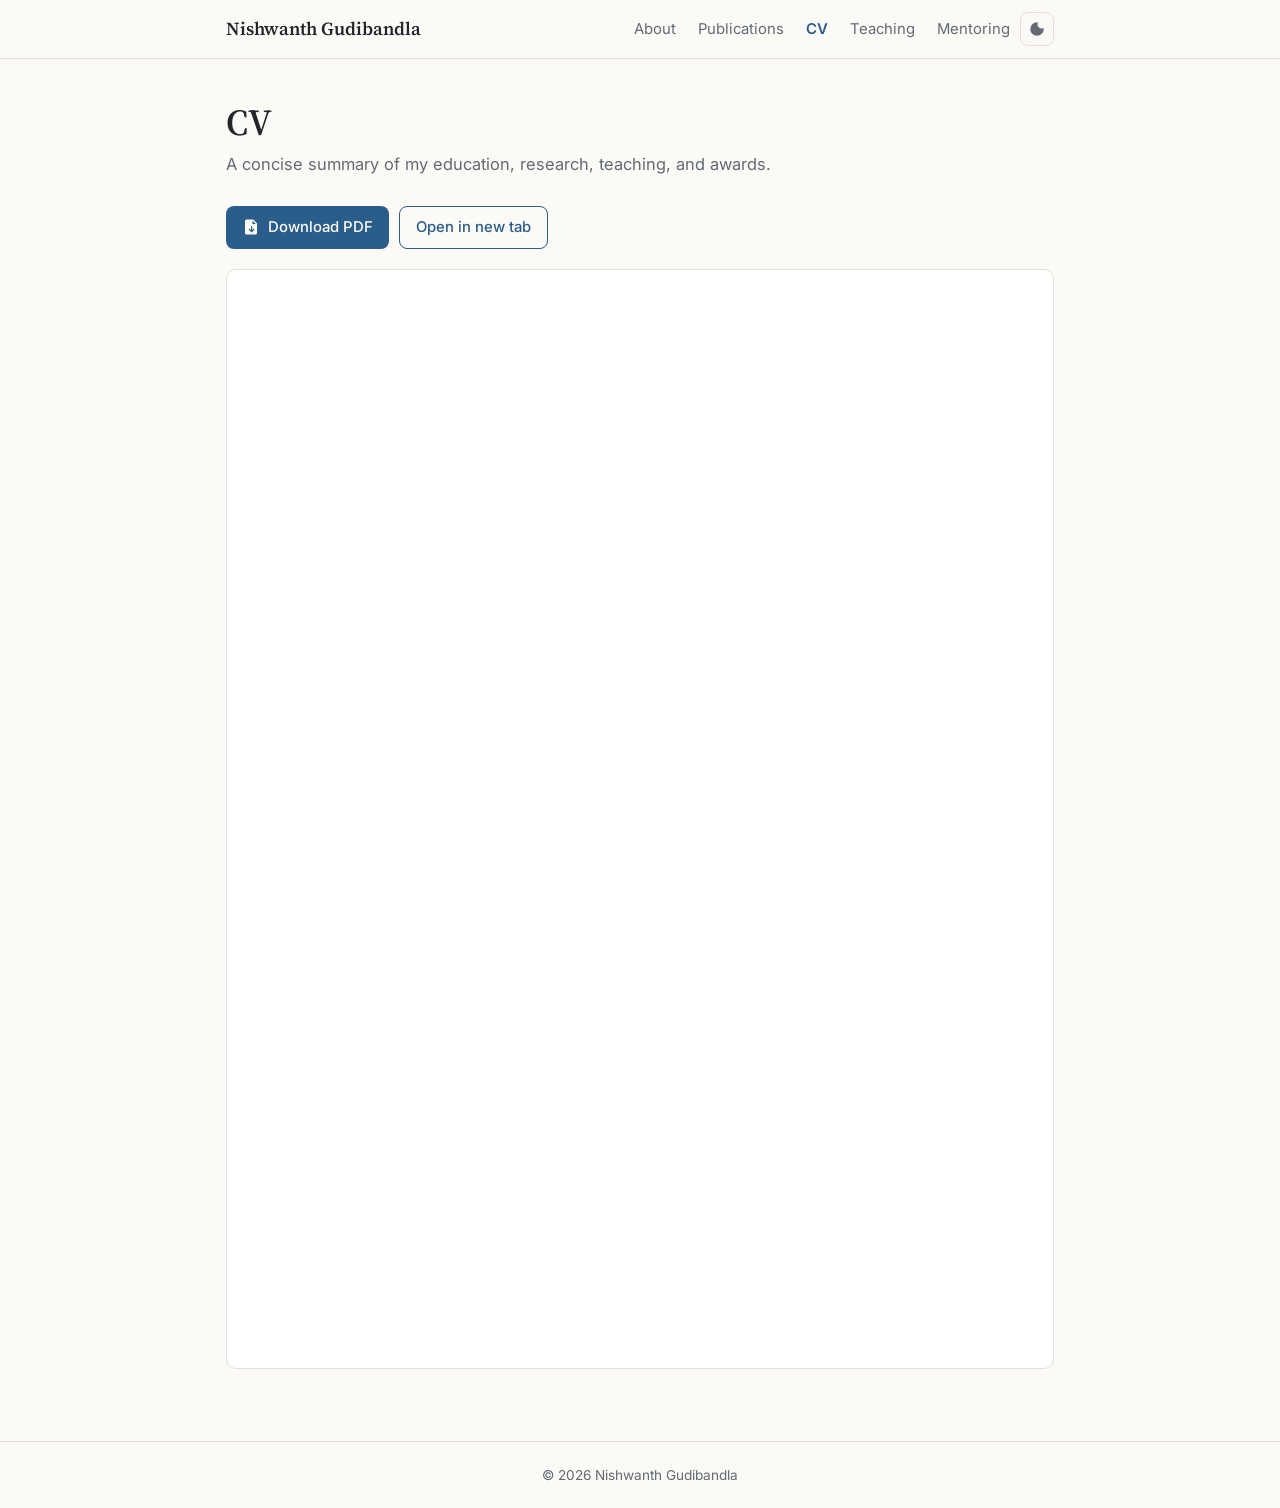
==== cv/index.html @ d7817512 "Initial website population with basic information about myself and the work I have done thus far." ====
<!doctype html>
<html lang="en">
<head>
<meta charset="utf-8">
<meta name="viewport" content="width=device-width, initial-scale=1">
<title>CV | Nishwanth Gudibandla</title>
<meta name="description" content="Curriculum vitae of Nishwanth Gudibandla.">
<link rel="preconnect" href="https://fonts.googleapis.com">
<link rel="preconnect" href="https://fonts.gstatic.com" crossorigin>
<link href="https://fonts.googleapis.com/css2?family=Inter:wght@400;500;600&family=Source+Serif+4:wght@400;600&display=swap" rel="stylesheet">
<link rel="stylesheet" href="../assets/css/style.css">
<script src="../assets/js/site.js"></script>
</head>
<body>
<header class="site-header">
  <nav class="nav" aria-label="Main">
    <a class="brand" href="../">Nishwanth Gudibandla</a>
    <div style="display:flex;gap:10px;align-items:center">
      <ul class="nav-links" id="nav-links"><li><a href="../">About</a></li><li><a href="../publications/">Publications</a></li><li><a href="../cv/" aria-current="page">CV</a></li><li><a href="../teaching/">Teaching</a></li><li><a href="../mentoring/">Mentoring</a></li></ul>
      <button class="icon-btn" id="theme-toggle" aria-label="Toggle dark mode"><svg viewBox="0 0 24 24" aria-hidden="true"><path d="M12 3a9 9 0 1 0 9 9c0-.5 0-.9-.1-1.4A5.5 5.5 0 0 1 13.4 3.1L12 3z"/></svg></button>
      <button class="icon-btn menu-toggle" id="menu-toggle" aria-label="Open menu" aria-expanded="false" aria-controls="nav-links"><svg viewBox="0 0 24 24" aria-hidden="true"><path d="M3 6h18v2H3zm0 5h18v2H3zm0 5h18v2H3z"/></svg></button>
    </div>
  </nav>
</header>
<main>
<h1>CV</h1>
<p class="page-desc">A concise summary of my education, research, teaching, and awards.</p>
<div class="cv-actions">
  <a class="btn" href="../assets/pdf/Gudibandla_CV.pdf" download><svg viewBox="0 0 24 24" aria-hidden="true"><path d="M6 2h9l5 5v13a2 2 0 0 1-2 2H6a2 2 0 0 1-2-2V4a2 2 0 0 1 2-2zm8 1.5V8h4.5L14 3.5zM12 11v5.2l-2.1-2.1-1.1 1.1 4 4 4-4-1.1-1.1-2.1 2.1V11h-1.6z"/></svg>Download PDF</a>
  <a class="btn secondary" href="../assets/pdf/Gudibandla_CV.pdf" target="_blank" rel="noopener">Open in new tab</a>
</div>
<iframe class="cv-frame" src="../assets/pdf/Gudibandla_CV.pdf#view=FitH" title="CV of Nishwanth Gudibandla"></iframe>

</main>
<footer>&copy; 2026 Nishwanth Gudibandla</footer>
</body>
</html>
---- assets/css/style.css ----
:root {
  --bg: #fbfaf7;
  --surface: #ffffff;
  --text: #22252a;
  --muted: #646a73;
  --border: #e3e0d9;
  --accent: #2b5d8a;
  --accent-soft: #e8eff6;
  --maxw: 860px;
  --serif: "Source Serif 4", Georgia, "Times New Roman", serif;
  --sans: "Inter", system-ui, -apple-system, "Segoe UI", Roboto, sans-serif;
}
@media (prefers-color-scheme: dark) {
  :root:not([data-theme="light"]) {
    --bg: #15171b; --surface: #1c1f24; --text: #e4e6ea; --muted: #9aa1ab;
    --border: #2c3038; --accent: #7fb2e0; --accent-soft: #1f2a36;
  }
}
:root[data-theme="dark"] {
  --bg: #15171b; --surface: #1c1f24; --text: #e4e6ea; --muted: #9aa1ab;
  --border: #2c3038; --accent: #7fb2e0; --accent-soft: #1f2a36;
}

* { box-sizing: border-box; }
html { -webkit-text-size-adjust: 100%; }
body {
  margin: 0; background: var(--bg); color: var(--text);
  font-family: var(--sans); font-size: 16.5px; line-height: 1.65;
}
a { color: var(--accent); text-decoration: none; }
a:hover { text-decoration: underline; }
img { max-width: 100%; }

/* ---------- Header / nav ---------- */
.site-header {
  position: sticky; top: 0; z-index: 10;
  background: color-mix(in srgb, var(--bg) 92%, transparent);
  backdrop-filter: blur(8px);
  border-bottom: 1px solid var(--border);
}
.nav {
  max-width: var(--maxw); margin: 0 auto; padding: 0 16px;
  display: flex; align-items: center; justify-content: space-between; height: 58px;
}
.brand { font-family: var(--serif); font-size: 1.15rem; color: var(--text); font-weight: 600; }
.brand:hover { text-decoration: none; color: var(--accent); }
.nav-links { display: flex; gap: 22px; align-items: center; list-style: none; margin: 0; padding: 0; }
.nav-links a { color: var(--muted); font-size: .93rem; }
.nav-links a:hover, .nav-links a[aria-current="page"] { color: var(--accent); text-decoration: none; }
.nav-links a[aria-current="page"] { font-weight: 600; }
.icon-btn {
  background: none; border: 1px solid var(--border); color: var(--muted);
  border-radius: 8px; width: 34px; height: 34px; cursor: pointer;
  display: inline-flex; align-items: center; justify-content: center;
}
.icon-btn:hover { color: var(--accent); border-color: var(--accent); }
.menu-toggle { display: none; }

@media (max-width: 720px) {
  .menu-toggle { display: inline-flex; }
  .nav-links {
    display: none; position: absolute; top: 58px; left: 0; right: 0;
    flex-direction: column; align-items: flex-start; gap: 0;
    background: var(--bg); border-bottom: 1px solid var(--border); padding: 6px 16px 12px;
  }
  .nav-links.open { display: flex; }
  .nav-links li { width: 100%; }
  .nav-links a { display: block; padding: 8px 0; font-size: 1rem; }
}

/* ---------- Layout ---------- */
main { max-width: var(--maxw); margin: 0 auto; padding: 40px 16px 64px; }
h1, h2, h3 { font-family: var(--serif); line-height: 1.25; }
h1 { font-size: 2.3rem; font-weight: 600; margin: 0 0 6px; }
h2 {
  font-size: 1.35rem; font-weight: 600; margin: 48px 0 16px;
  padding-bottom: 6px; border-bottom: 1px solid var(--border);
}
h3 { font-size: 1.08rem; margin: 0 0 4px; }
.page-desc { color: var(--muted); margin: 0 0 28px; }
.subtitle { color: var(--muted); margin: 0 0 24px; font-size: 1.02rem; }

/* ---------- About ---------- */
.about { display: grid; grid-template-columns: 1fr 230px; gap: 36px; align-items: start; }
.profile figure { margin: 0; }
.profile img {
  width: 100%; aspect-ratio: 4 / 5; object-fit: cover; object-position: 50% 22%;
  border-radius: 10px; border: 1px solid var(--border); display: block;
}
.profile figcaption { font-size: .88rem; color: var(--muted); margin-top: 10px; line-height: 1.5; }
@media (max-width: 720px) {
  .about { grid-template-columns: 1fr; gap: 20px; }
  .profile { order: -1; max-width: 220px; }
  h1 { font-size: 1.9rem; }
}

/* ---------- News ---------- */
.news { list-style: none; padding: 0; margin: 0; }
.news li { display: grid; grid-template-columns: 110px 1fr; gap: 16px; padding: 8px 0; border-bottom: 1px dashed var(--border); }
.news li:last-child { border-bottom: none; }
.news time { color: var(--muted); font-size: .9rem; font-variant-numeric: tabular-nums; }
@media (max-width: 520px) { .news li { grid-template-columns: 1fr; gap: 0; } }

/* ---------- Entries (pubs, teaching, etc.) ---------- */
.entry {
  background: var(--surface); border: 1px solid var(--border); border-radius: 10px;
  padding: 18px 20px; margin-bottom: 14px;
}
.entry-head { display: flex; justify-content: space-between; gap: 12px; flex-wrap: wrap; }
.entry .meta { color: var(--muted); font-size: .92rem; white-space: nowrap; }
.entry .where { color: var(--muted); font-size: .95rem; margin: 0 0 8px; }
.entry p { margin: 6px 0 0; }
.authors { font-size: .95rem; }
.venue { font-style: italic; color: var(--muted); font-size: .95rem; }
.tags { display: flex; gap: 8px; flex-wrap: wrap; margin-top: 10px; }
.tag {
  font-size: .8rem; padding: 2px 10px; border-radius: 999px;
  border: 1px solid var(--accent); color: var(--accent);
}
a.tag:hover { background: var(--accent-soft); text-decoration: none; }
.year { font-family: var(--serif); color: var(--muted); font-size: 1.05rem; margin: 26px 0 10px; }

/* ---------- CV page ---------- */
.cv-actions { display: flex; gap: 10px; flex-wrap: wrap; margin-bottom: 20px; }
.btn {
  display: inline-flex; align-items: center; gap: 8px; padding: 8px 16px;
  border-radius: 8px; background: var(--accent); color: var(--bg); font-size: .93rem; font-weight: 500;
}
.btn:hover { text-decoration: none; opacity: .9; }
.btn.secondary { background: none; color: var(--accent); border: 1px solid var(--accent); }
.cv-frame { width: 100%; height: 1100px; border: 1px solid var(--border); border-radius: 10px; background: #fff; }
@media (max-width: 720px) { .cv-frame { display: none; } }
.cv-table { width: 100%; border-collapse: collapse; }
.cv-table td { padding: 5px 0; vertical-align: top; }
.cv-table td:last-child { text-align: right; color: var(--muted); white-space: nowrap; padding-left: 16px; font-size: .92rem; }

/* ---------- Contact / footer ---------- */
.contact { display: flex; gap: 14px; margin-top: 10px; flex-wrap: wrap; }
.contact a {
  display: inline-flex; align-items: center; gap: 7px; color: var(--muted); font-size: .93rem;
}
.contact a:hover { color: var(--accent); text-decoration: none; }
.contact svg, .icon-btn svg, .btn svg { width: 18px; height: 18px; fill: currentColor; }
footer {
  border-top: 1px solid var(--border); color: var(--muted); font-size: .85rem;
  text-align: center; padding: 22px 16px;
}
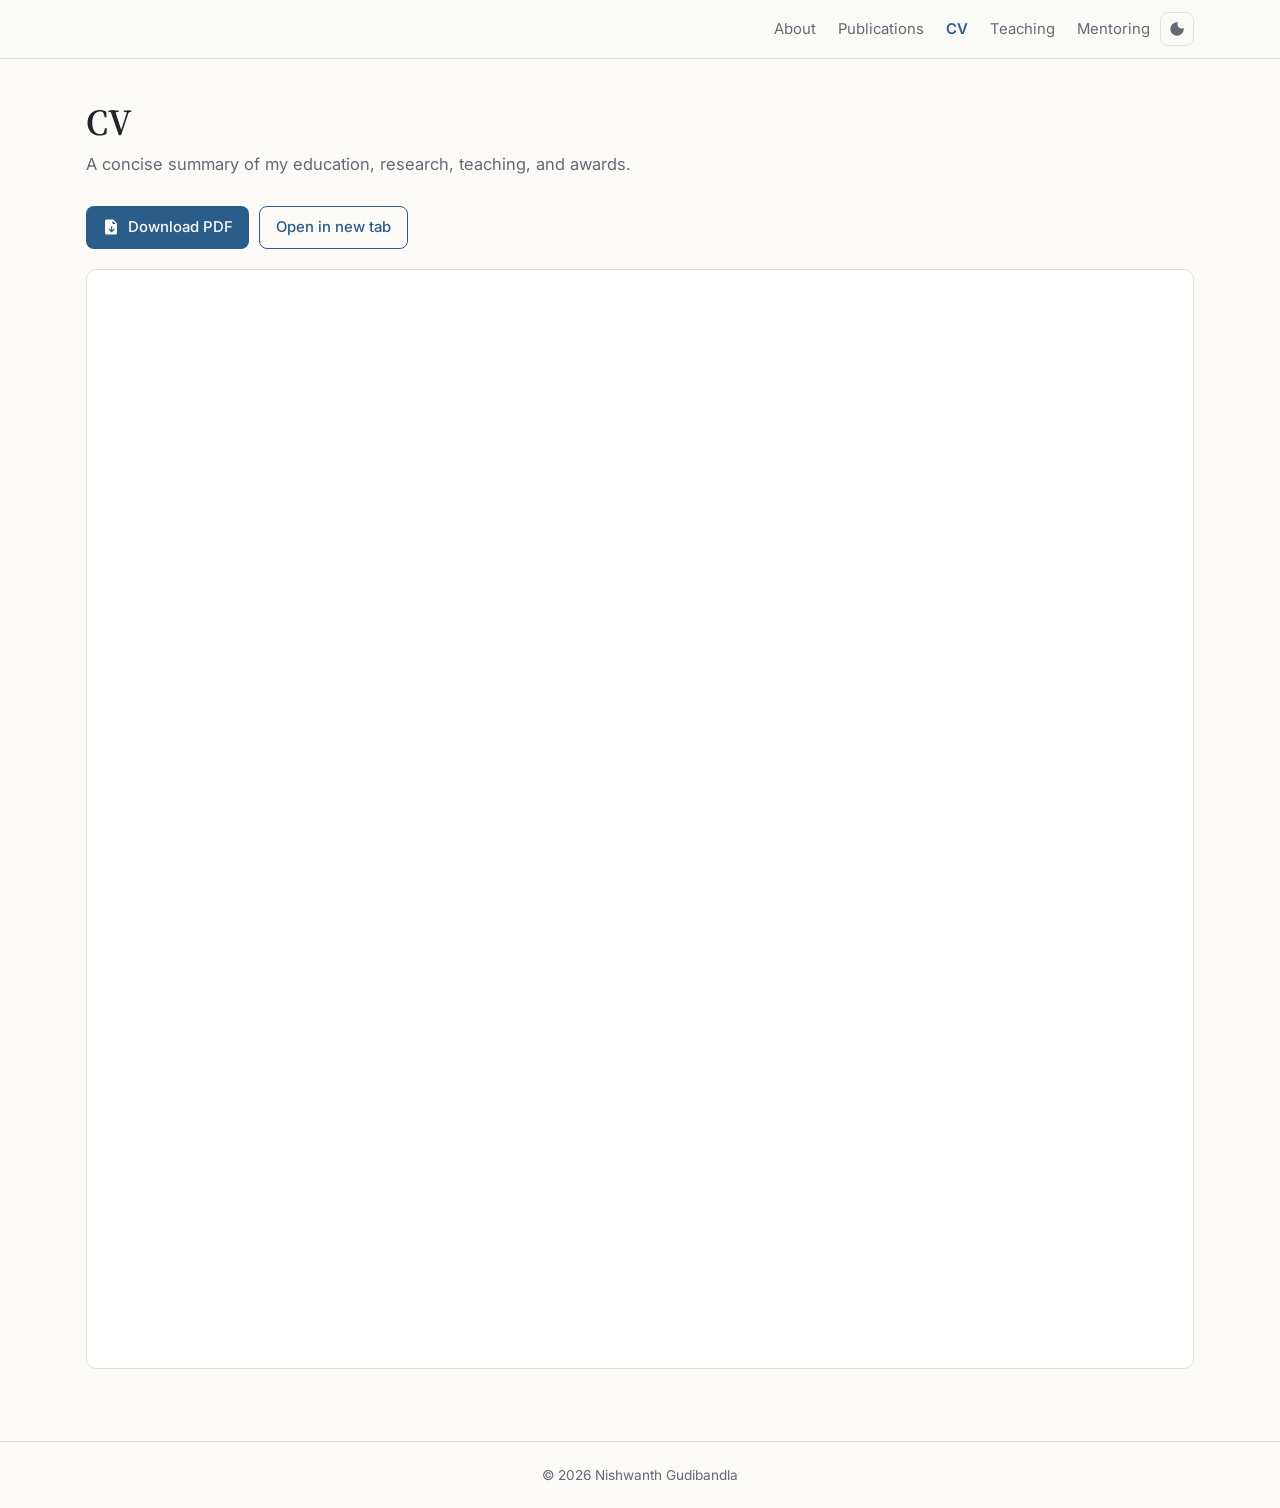
==== commit 6983e465: "Updated CV and improved visualizations a bit." ====
--- a/cv/index.html
+++ b/cv/index.html
@@ -14,7 +14,6 @@
 <body>
 <header class="site-header">
   <nav class="nav" aria-label="Main">
-    <a class="brand" href="../">Nishwanth Gudibandla</a>
     <div style="display:flex;gap:10px;align-items:center">
       <ul class="nav-links" id="nav-links"><li><a href="../">About</a></li><li><a href="../publications/">Publications</a></li><li><a href="../cv/" aria-current="page">CV</a></li><li><a href="../teaching/">Teaching</a></li><li><a href="../mentoring/">Mentoring</a></li></ul>
       <button class="icon-btn" id="theme-toggle" aria-label="Toggle dark mode"><svg viewBox="0 0 24 24" aria-hidden="true"><path d="M12 3a9 9 0 1 0 9 9c0-.5 0-.9-.1-1.4A5.5 5.5 0 0 1 13.4 3.1L12 3z"/></svg></button>
--- a/assets/css/style.css
+++ b/assets/css/style.css
@@ -6,7 +6,7 @@
   --border: #e3e0d9;
   --accent: #2b5d8a;
   --accent-soft: #e8eff6;
-  --maxw: 860px;
+  --maxw: 1140px;
   --serif: "Source Serif 4", Georgia, "Times New Roman", serif;
   --sans: "Inter", system-ui, -apple-system, "Segoe UI", Roboto, sans-serif;
 }
@@ -34,16 +34,15 @@
 /* ---------- Header / nav ---------- */
 .site-header {
   position: sticky; top: 0; z-index: 10;
-  background: color-mix(in srgb, var(--bg) 92%, transparent);
-  backdrop-filter: blur(8px);
+  background: color-mix(in srgb, var(--bg) 60%, transparent);
+  -webkit-backdrop-filter: blur(10px);
+  backdrop-filter: blur(10px);
   border-bottom: 1px solid var(--border);
 }
 .nav {
   max-width: var(--maxw); margin: 0 auto; padding: 0 16px;
-  display: flex; align-items: center; justify-content: space-between; height: 58px;
+  display: flex; align-items: center; justify-content: flex-end; height: 58px;
 }
-.brand { font-family: var(--serif); font-size: 1.15rem; color: var(--text); font-weight: 600; }
-.brand:hover { text-decoration: none; color: var(--accent); }
 .nav-links { display: flex; gap: 22px; align-items: center; list-style: none; margin: 0; padding: 0; }
 .nav-links a { color: var(--muted); font-size: .93rem; }
 .nav-links a:hover, .nav-links a[aria-current="page"] { color: var(--accent); text-decoration: none; }
@@ -81,7 +80,7 @@
 .subtitle { color: var(--muted); margin: 0 0 24px; font-size: 1.02rem; }
 
 /* ---------- About ---------- */
-.about { display: grid; grid-template-columns: 1fr 230px; gap: 36px; align-items: start; }
+.about { display: grid; grid-template-columns: 1fr 280px; gap: 48px; align-items: start; }
 .profile figure { margin: 0; }
 .profile img {
   width: 100%; aspect-ratio: 4 / 5; object-fit: cover; object-position: 50% 22%;
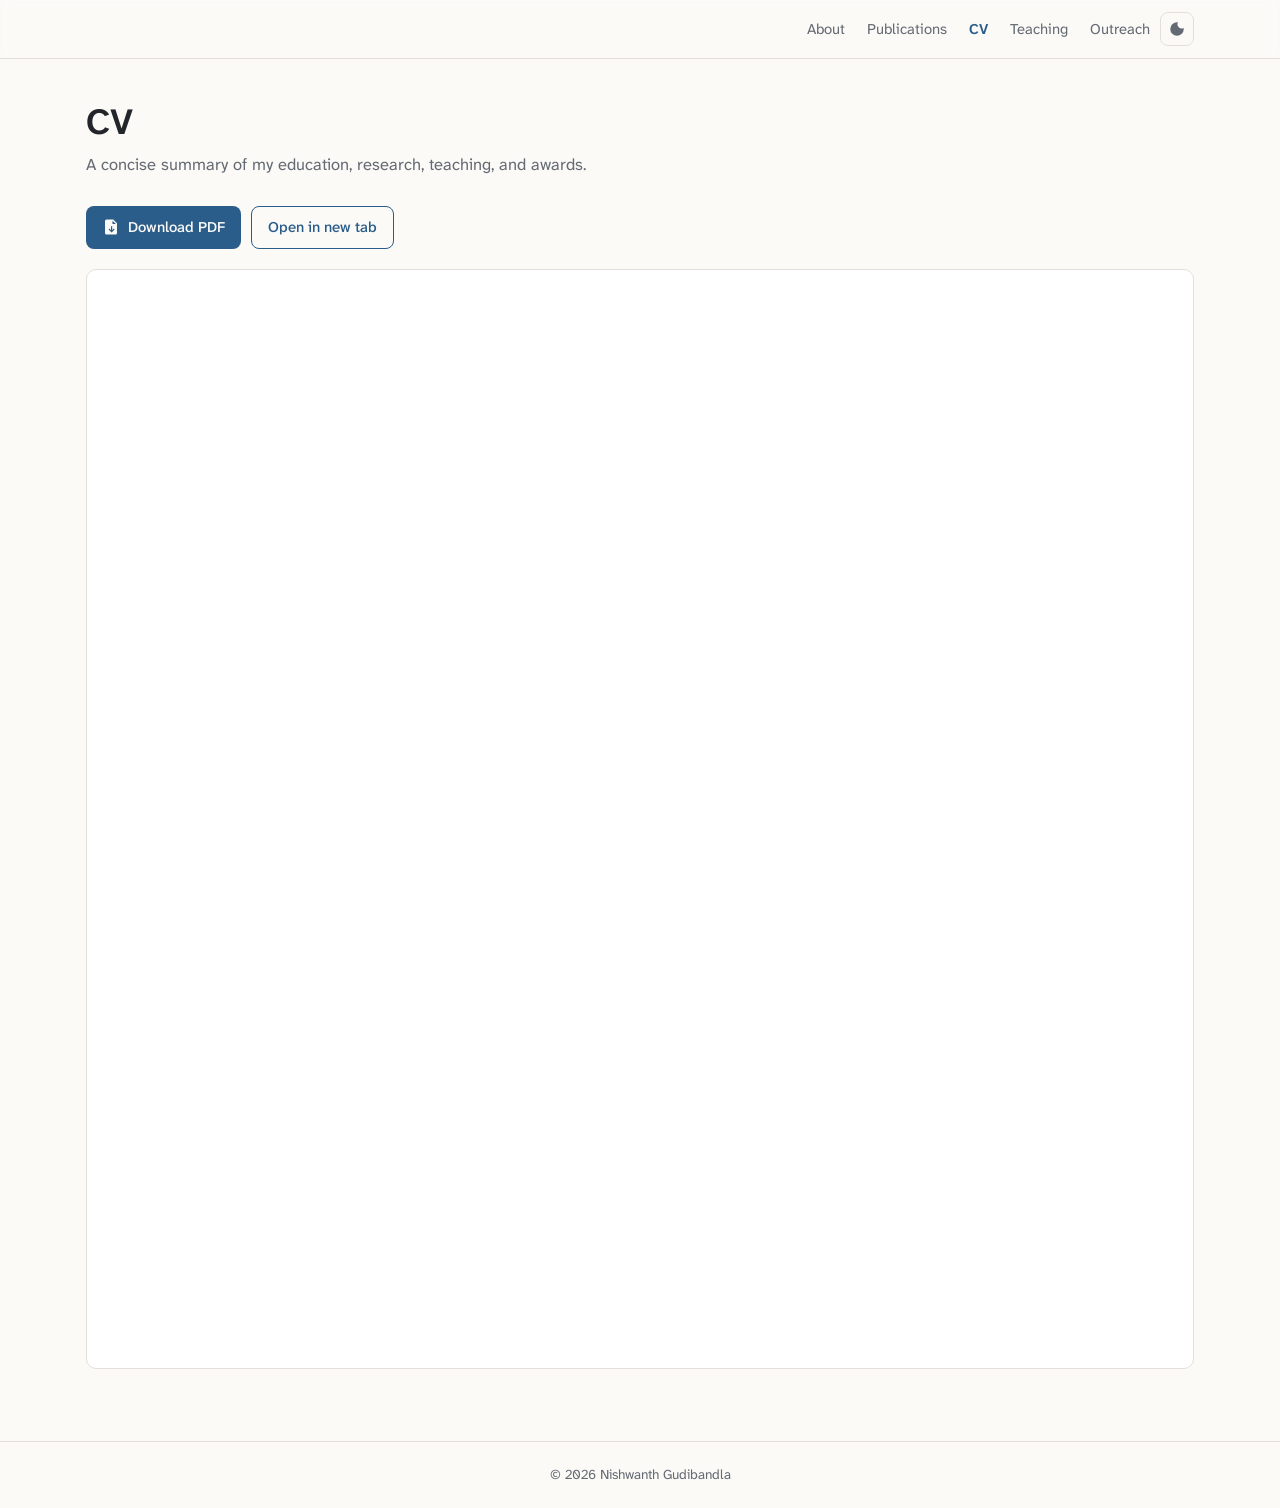
==== commit fe3be150: "Changed website font to use Atkinson Hyperlegible next, which has better readability, especially for" ====
--- a/cv/index.html
+++ b/cv/index.html
@@ -7,7 +7,7 @@
 <meta name="description" content="Curriculum vitae of Nishwanth Gudibandla.">
 <link rel="preconnect" href="https://fonts.googleapis.com">
 <link rel="preconnect" href="https://fonts.gstatic.com" crossorigin>
-<link href="https://fonts.googleapis.com/css2?family=Inter:wght@400;500;600&family=Source+Serif+4:wght@400;600&display=swap" rel="stylesheet">
+<link href="https://fonts.googleapis.com/css2?family=Atkinson+Hyperlegible+Next:ital,wght@0,400;0,500;0,600;1,400&display=swap" rel="stylesheet">
 <link rel="stylesheet" href="../assets/css/style.css">
 <script src="../assets/js/site.js"></script>
 </head>
@@ -15,7 +15,7 @@
 <header class="site-header">
   <nav class="nav" aria-label="Main">
     <div style="display:flex;gap:10px;align-items:center">
-      <ul class="nav-links" id="nav-links"><li><a href="../">About</a></li><li><a href="../publications/">Publications</a></li><li><a href="../cv/" aria-current="page">CV</a></li><li><a href="../teaching/">Teaching</a></li><li><a href="../mentoring/">Mentoring</a></li></ul>
+      <ul class="nav-links" id="nav-links"><li><a href="../">About</a></li><li><a href="../publications/">Publications</a></li><li><a href="../cv/" aria-current="page">CV</a></li><li><a href="../teaching/">Teaching</a></li><li><a href="../mentoring/">Outreach</a></li></ul>
       <button class="icon-btn" id="theme-toggle" aria-label="Toggle dark mode"><svg viewBox="0 0 24 24" aria-hidden="true"><path d="M12 3a9 9 0 1 0 9 9c0-.5 0-.9-.1-1.4A5.5 5.5 0 0 1 13.4 3.1L12 3z"/></svg></button>
       <button class="icon-btn menu-toggle" id="menu-toggle" aria-label="Open menu" aria-expanded="false" aria-controls="nav-links"><svg viewBox="0 0 24 24" aria-hidden="true"><path d="M3 6h18v2H3zm0 5h18v2H3zm0 5h18v2H3z"/></svg></button>
     </div>
--- a/assets/css/style.css
+++ b/assets/css/style.css
@@ -7,8 +7,8 @@
   --accent: #2b5d8a;
   --accent-soft: #e8eff6;
   --maxw: 1140px;
-  --serif: "Source Serif 4", Georgia, "Times New Roman", serif;
-  --sans: "Inter", system-ui, -apple-system, "Segoe UI", Roboto, sans-serif;
+  --serif: "Atkinson Hyperlegible Next", system-ui, -apple-system, "Segoe UI", Roboto, sans-serif;
+  --sans: "Atkinson Hyperlegible Next", system-ui, -apple-system, "Segoe UI", Roboto, sans-serif;
 }
 @media (prefers-color-scheme: dark) {
   :root:not([data-theme="light"]) {
@@ -34,9 +34,9 @@
 /* ---------- Header / nav ---------- */
 .site-header {
   position: sticky; top: 0; z-index: 10;
-  background: color-mix(in srgb, var(--bg) 60%, transparent);
-  -webkit-backdrop-filter: blur(10px);
-  backdrop-filter: blur(10px);
+  background: color-mix(in srgb, var(--bg) 25%, transparent);
+  -webkit-backdrop-filter: blur(4px);
+  backdrop-filter: blur(4px);
   border-bottom: 1px solid var(--border);
 }
 .nav {
